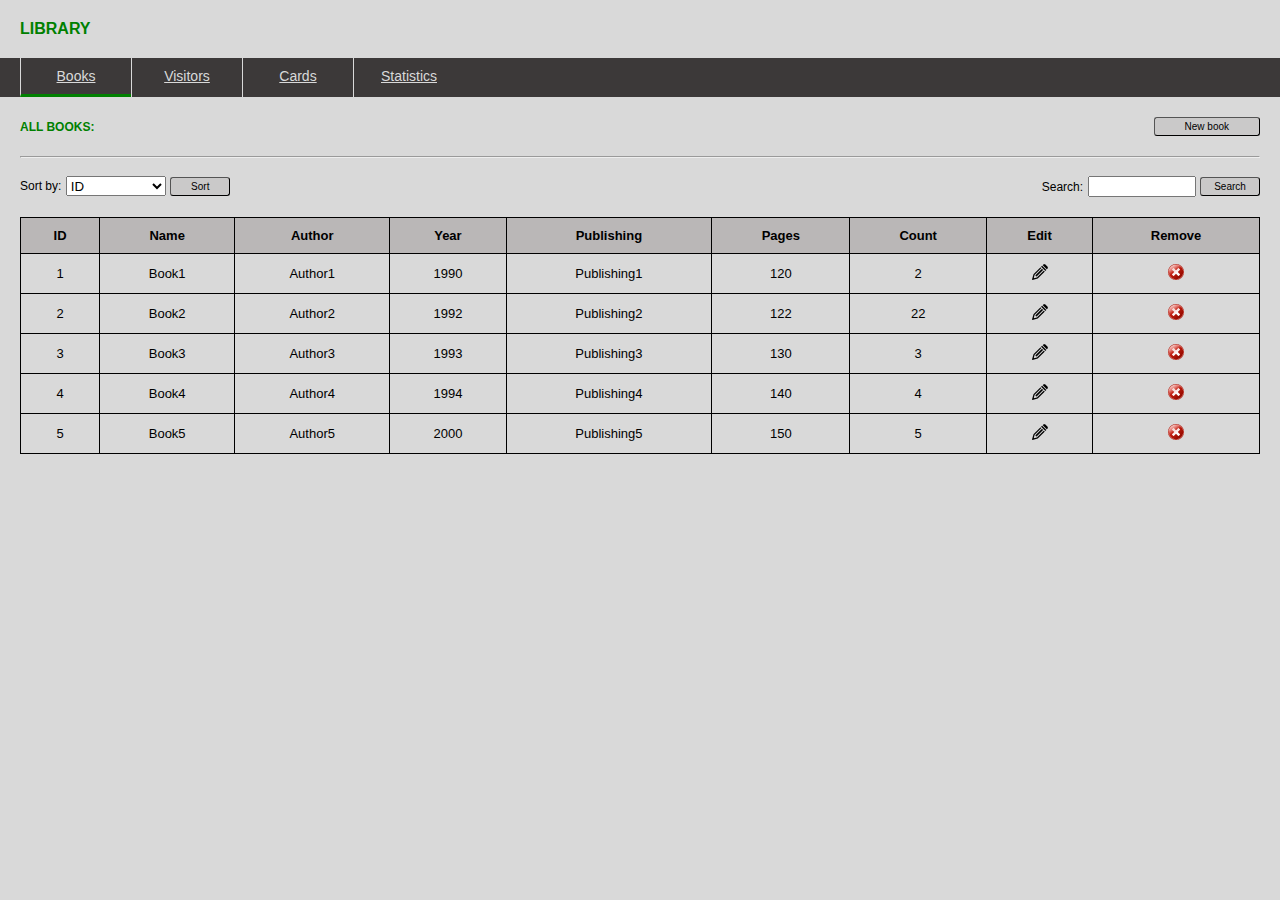
==== index.html @ a21a48cb "Fix problems" ====
<!DOCTYPE html>
<html lang="en">
<head>
    <meta charset="UTF-8">
    <meta name="viewport" content="width=device-width, initial-scale=1.0">
    <script src="https://ajax.googleapis.com/ajax/libs/jquery/3.7.0/jquery.min.js"></script>
    <link href="main_style.css" rel="stylesheet">
    <script type="module" src="../common.js"></script>
    <title> My Library</title>
</head>
<body>
    <header>
        <span>Library</span>
        <nav id = "menu">
            <a href = "index.html" class = "menu-item selected-item">Books</a>
            <a href = "Visitors/visitors.html" class = "menu-item">Visitors</a>
            <a href = "Cards/cards.html" class = "menu-item">Cards</a>
            <a href = "Statistics/statistics.html" class = "menu-item">Statistics</a>
        </nav>
    </header>
    <section id ="content">
        <section id = "title">
            <span>all books:</span>
            <button type="button">New book</button>
        </section>
        <hr>
        <form>
            <div id = "sort">
                <span>Sort by:</span>
                <select id = "sort-combobox">
                    <option value="id" selected>ID</option>
                    <option value="name">Name</option>
                    <option value="author">Author</option>
                    <option value="year">Year</option>
                    <option value="publishing">Publishing</option>
                    <option value="pages">Pages</option>
                    <option value="count">Count</option>
                </select>
                <button type="button">Sort</button>
            </div>
            <div id = "search">
               <span>Search:</span>
               <input type="text">
               <button type="button" >Search</button>
            </div>
        </form>
        <table>
            <thead>
                <tr>
                   <th>ID</th>
                   <th>Name</th>
                   <th>Author</th>
                   <th>Year</th>
                   <th>Publishing</th>
                   <th>Pages</th>
                   <th>Count</th>
                   <th>Edit</th>
                   <th>Remove</th>
                </tr>
            </thead>
            <tbody></tbody>
        </table>
    </section>
    <section class ="owerlay"></section>
    <form class = "edit-window">
        <span id = "window-name">Name</span>
        <div class = "edit-element">
            <label for="name">Name:</label>
            <input id = "name" type="text">
        </div>
        <div class = "edit-element">
            <label for="author">Author:</label>
            <input id = "author" type="text">
        </div>
        <div  class = "edit-element">
            <label for="year">Year:</label>
            <input id = "year" type="number">
        </div>
        <div  class = "edit-element">
            <label for="publishing">Publishing:</label>
            <input id = "publishing" type="text">
        </div>
        <div  class = "edit-element">
            <label for="pages">Pages:</label>
            <input id = "pages" type="number">
        </div>
        <div class = "edit-element">
            <label for="count">Count:</label>
            <input id = "count" type="number">
        </div>
        <button type="button">Save</button>
        <img src="../Images/w_close.png">
    </form>
    <script type="module" src="main_script.js"></script>
</body>
</html>
---- main_style.css ----
html,
body,
#frame,
table,
.owerlay,
.edit-window button,
.edit-element input{
     width: 100%;
}

html,
body,
.owerlay{
    height: 100%;
}

body{
    margin: 0;
    font-family: Arial, Helvetica, sans-serif;
    background-color: rgb(217, 217, 217);
}

header,
header #menu,
#title,
form,
.edit-element{
    display:flex;
}

header,
.edit-element,
.edit-window{
    flex-direction: column;
}

#title span,
header > span{
    text-transform: uppercase;
}

header > span,
#title span,
#window-name,
.edit-element label{
    font-weight: bolder;
}

header > span,
#content{
    margin: 20px;
}

header #menu{
    padding-left:  20px;
    background-color: rgb(60, 57, 57);
}

.menu-item,
th,td {
    text-align: center;
}

.menu-item {
    padding: 10px;
    width: 90px;
    color: rgb(217, 217, 217);
    font-size: 14px;
    border-style: solid;
    border-width: 0 0 0 1px;
    border-color: rgb(217, 217, 217);
}

.menu-item:hover ,
.menu-item label:hover{
    cursor: pointer;
}

.selected-item{
    border-width: 0 0 3px 1px;
    border-color: transparent transparent green rgb(217, 217, 217);
}

#title,
form{
    justify-content: space-between;
}

#title{
   
    align-items: center;
    margin-bottom: 20px;
}

button,
#sort select{
    vertical-align: middle;
}

#search{
    margin-bottom: 20px;
}

button,
th,td{
    border-width: 1px;
}

button{
    border-radius: 3px;
    background-color: rgb(202, 201, 201);
    font-size: 10px;
}

#title button{
    padding: 3px 30px 3px 30px ;
}

#title span,
header > span{
    color: green;
}

#sort select,
form input{
    width: 100px;
}

#sort select{
    height: 20px;
}

form{
     padding-top: 10px;
}

form span,
#title span{
    font-size: 12px;
}

input,
select{
    outline: none;
}

form button{
    padding: 3px 0 3px 0 ;
    width: 60px;
}

table{
    border-collapse: collapse;
}

th,td{
    border-style: solid;
    font-size: 13px;
    padding: 10px;
}

 .edit,
 .remove,
 .return,
 .edit-window img{
    height: 16px;
}
                                                       
thead {
    background-color: rgb(186, 183, 183);
    position: sticky;
    top: -1px; 
}

.edit-window,
.owerlay,
.edit-window img{
    position: fixed;
}

.edit-window,
.owerlay{
    display: none;
}

.edit-window{
    background-color: rgb(247, 243, 243);
    padding: 40px;
    width: 350px;
    border-width: 0;
    border-style: solid;
    border-radius: 10px;
    gap:10px;
    top: 50% ;
    left: 50%;
    transform: translate(-50%,-50%);
}

input{
    outline: 0;
}

input::placeholder {
    opacity: 0.5;
    font-size: 9px;
  }

#window-name{
    font-size: 14px;
}

.edit-window img{
    left:395px;
    top:20px;
}

.edit-element{
    gap:3px;
}

.edit-element label{
    font-size: 11px;
}
.owerlay{
    top:0;
    background-color: black;
    opacity: 0.8;
}
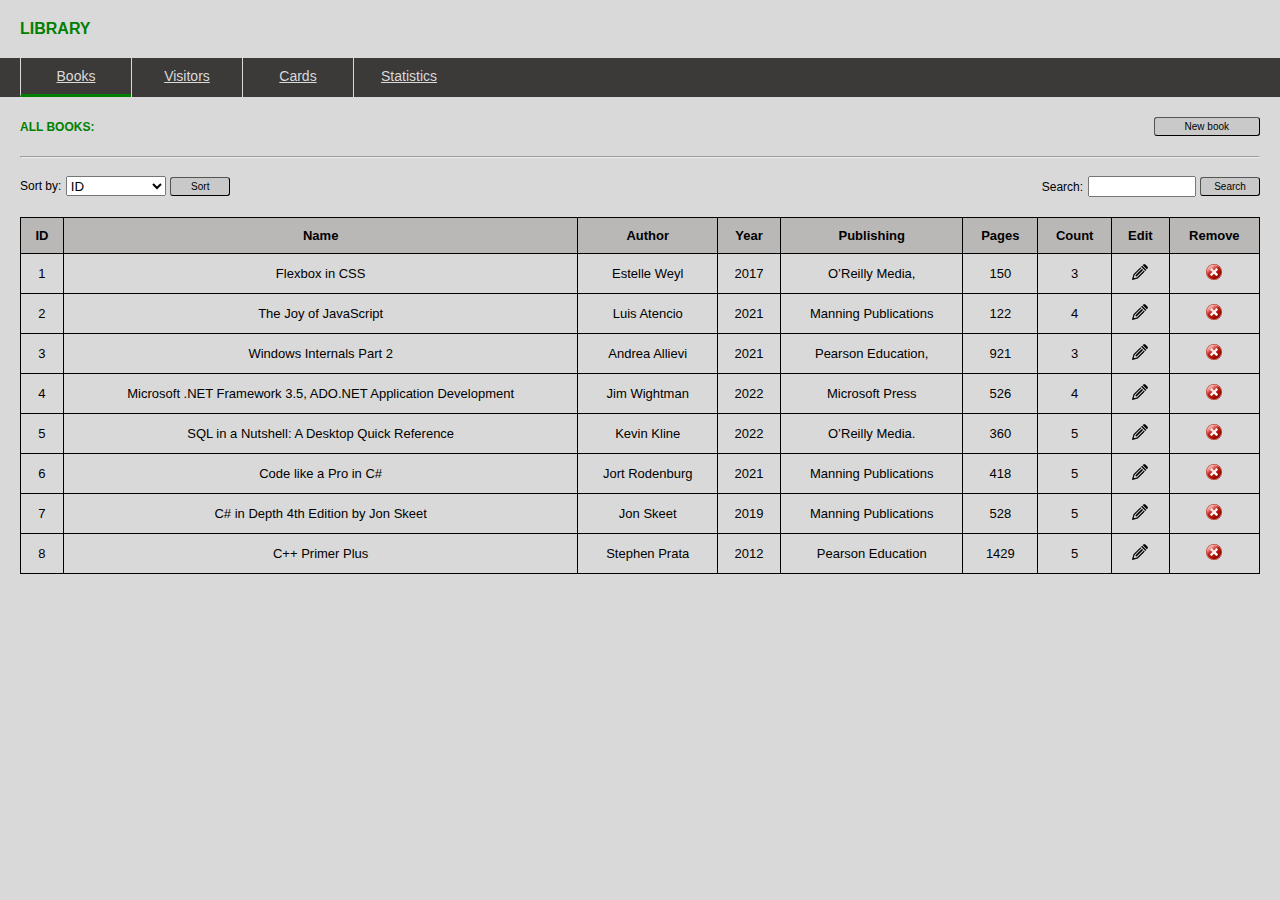
==== commit a8f6aa6e: "Scroll fix" ====
--- a/index.html
+++ b/index.html
@@ -1,33 +1,34 @@
 <!DOCTYPE html>
 <html lang="en">
+
 <head>
     <meta charset="UTF-8">
     <meta name="viewport" content="width=device-width, initial-scale=1.0">
     <script src="https://ajax.googleapis.com/ajax/libs/jquery/3.7.0/jquery.min.js"></script>
     <link href="main_style.css" rel="stylesheet">
-    <script type="module" src="../common.js"></script>
     <title> My Library</title>
 </head>
+
 <body>
     <header>
         <span>Library</span>
-        <nav id = "menu">
-            <a href = "index.html" class = "menu-item selected-item">Books</a>
-            <a href = "Visitors/visitors.html" class = "menu-item">Visitors</a>
-            <a href = "Cards/cards.html" class = "menu-item">Cards</a>
-            <a href = "Statistics/statistics.html" class = "menu-item">Statistics</a>
+        <nav id="menu">
+            <a href="index.html" class="menu-item selected-item">Books</a>
+            <a href="Visitors/visitors.html" class="menu-item">Visitors</a>
+            <a href="Cards/cards.html" class="menu-item">Cards</a>
+            <a href="Statistics/statistics.html" class="menu-item">Statistics</a>
         </nav>
     </header>
-    <section id ="content">
-        <section id = "title">
+    <section id="content">
+        <section id="title">
             <span>all books:</span>
             <button type="button">New book</button>
         </section>
         <hr>
         <form>
-            <div id = "sort">
+            <div id="sort">
                 <span>Sort by:</span>
-                <select id = "sort-combobox">
+                <select id="sort-combobox">
                     <option value="id" selected>ID</option>
                     <option value="name">Name</option>
                     <option value="author">Author</option>
@@ -38,59 +39,62 @@
                 </select>
                 <button type="button">Sort</button>
             </div>
-            <div id = "search">
-               <span>Search:</span>
-               <input type="text">
-               <button type="button" >Search</button>
+            <div id="search">
+                <span>Search:</span>
+                <input type="text">
+                <button type="button">Search</button>
             </div>
         </form>
-        <table>
-            <thead>
-                <tr>
-                   <th>ID</th>
-                   <th>Name</th>
-                   <th>Author</th>
-                   <th>Year</th>
-                   <th>Publishing</th>
-                   <th>Pages</th>
-                   <th>Count</th>
-                   <th>Edit</th>
-                   <th>Remove</th>
-                </tr>
-            </thead>
-            <tbody></tbody>
-        </table>
+        <div class="table-conteiner">
+            <table>
+                <thead>
+                    <tr>
+                        <th>ID</th>
+                        <th>Name</th>
+                        <th>Author</th>
+                        <th>Year</th>
+                        <th>Publishing</th>
+                        <th>Pages</th>
+                        <th>Count</th>
+                        <th>Edit</th>
+                        <th>Remove</th>
+                    </tr>
+                </thead>
+                <tbody></tbody>
+            </table>
+        </div>
     </section>
-    <section class ="owerlay"></section>
-    <form class = "edit-window">
-        <span id = "window-name">Name</span>
-        <div class = "edit-element">
+    <section class="owerlay"></section>
+    <form class="edit-window">
+        <span id="window-name">Name</span>
+        <div class="edit-element">
             <label for="name">Name:</label>
-            <input id = "name" type="text">
+            <input id="name" type="text">
         </div>
-        <div class = "edit-element">
+        <div class="edit-element">
             <label for="author">Author:</label>
-            <input id = "author" type="text">
+            <input id="author" type="text">
         </div>
-        <div  class = "edit-element">
+        <div class="edit-element">
             <label for="year">Year:</label>
-            <input id = "year" type="number">
+            <input id="year" type="number">
         </div>
-        <div  class = "edit-element">
+        <div class="edit-element">
             <label for="publishing">Publishing:</label>
-            <input id = "publishing" type="text">
+            <input id="publishing" type="text">
         </div>
-        <div  class = "edit-element">
+        <div class="edit-element">
             <label for="pages">Pages:</label>
-            <input id = "pages" type="number">
+            <input id="pages" type="number">
         </div>
-        <div class = "edit-element">
+        <div class="edit-element">
             <label for="count">Count:</label>
-            <input id = "count" type="number">
+            <input id="count" type="number">
         </div>
         <button type="button">Save</button>
         <img src="../Images/w_close.png">
     </form>
     <script type="module" src="main_script.js"></script>
 </body>
+
 </html>--- a/main_style.css
+++ b/main_style.css
@@ -24,13 +24,18 @@
 header #menu,
 #title,
 form,
-.edit-element{
+.edit-element,
+#statistics,
+#top-books,
+#top-visitors{
     display:flex;
 }
 
 header,
 .edit-element,
-.edit-window{
+.edit-window,
+#top-books,
+#top-visitors{
     flex-direction: column;
 }
 
@@ -57,7 +62,9 @@
 }
 
 .menu-item,
-th,td {
+th,td,
+#top-books,
+#top-visitors {
     text-align: center;
 }
 
@@ -86,8 +93,12 @@
     justify-content: space-between;
 }
 
-#title{
-   
+#statistics{
+    justify-content:space-around;
+}
+
+#title
+{
     align-items: center;
     margin-bottom: 20px;
 }
@@ -117,7 +128,8 @@
 }
 
 #title span,
-header > span{
+header > span,
+h3{
     color: green;
 }
 
@@ -151,6 +163,15 @@
 
 table{
     border-collapse: collapse;
+}
+
+#content{
+    height:calc(100% - 7.5em);
+} 
+
+.table-conteiner{
+    height: inherit;
+    overflow: auto;
 }
 
 th,td{
@@ -225,4 +246,5 @@
     top:0;
     background-color: black;
     opacity: 0.8;
-}+}
+
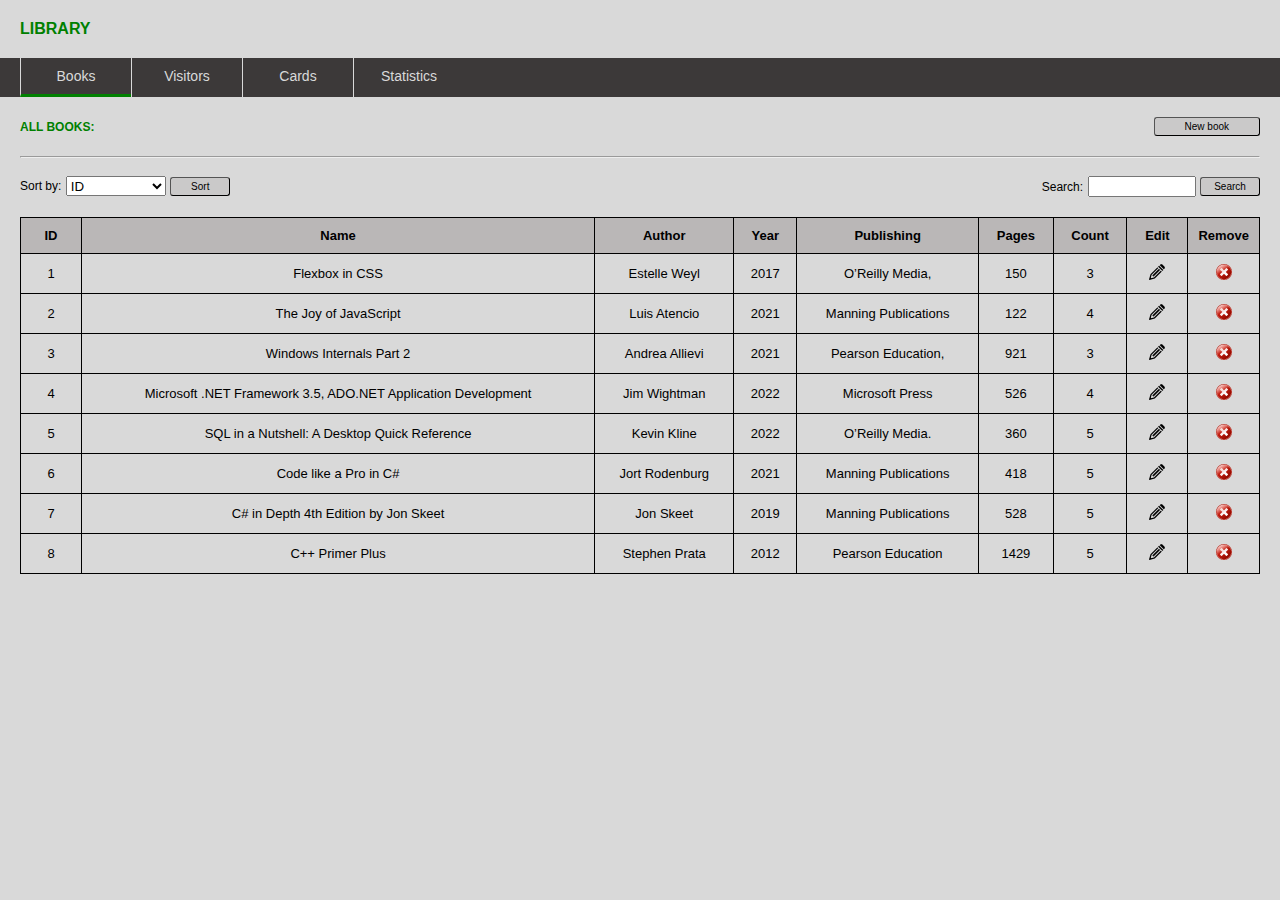
==== commit 5756121d: "Update" ====
--- a/index.html
+++ b/index.html
@@ -49,15 +49,15 @@
             <table>
                 <thead>
                     <tr>
-                        <th>ID</th>
+                        <th class ="id_c">ID</th>
                         <th>Name</th>
                         <th>Author</th>
                         <th>Year</th>
                         <th>Publishing</th>
                         <th>Pages</th>
                         <th>Count</th>
-                        <th>Edit</th>
-                        <th>Remove</th>
+                        <th class ="edit_c">Edit</th>
+                        <th class ="remove_c">Remove</th>
                     </tr>
                 </thead>
                 <tbody></tbody>
--- a/main_style.css
+++ b/main_style.css
@@ -18,6 +18,10 @@
     margin: 0;
     font-family: Arial, Helvetica, sans-serif;
     background-color: rgb(217, 217, 217);
+}
+
+a{
+    text-decoration: none;
 }
 
 header,
@@ -110,6 +114,12 @@
 
 #search{
     margin-bottom: 20px;
+}
+
+.id_c,
+.edit_c,
+.remove_c{
+    width: 40px;
 }
 
 button,
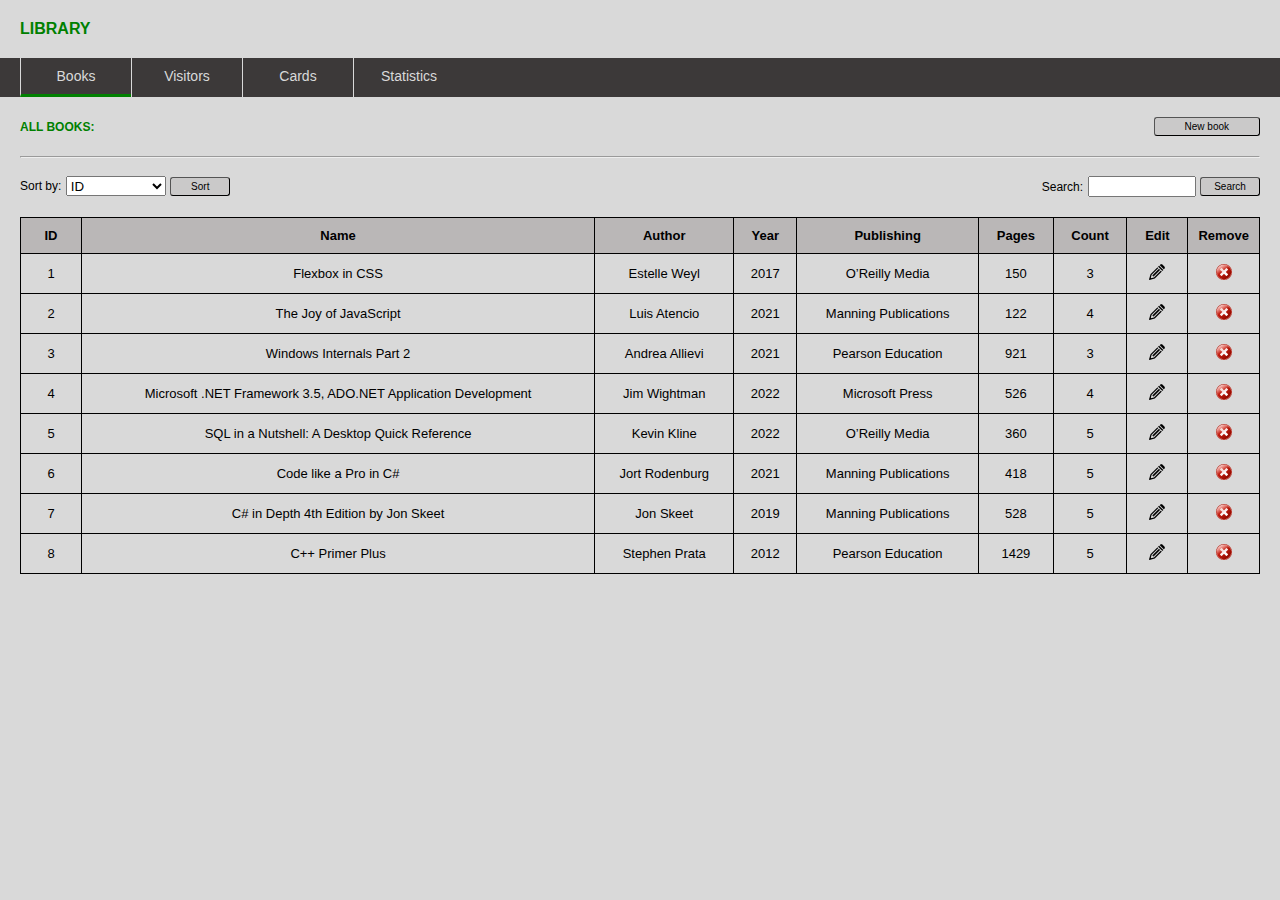
==== commit 89e594e3: "Update" ====
--- a/index.html
+++ b/index.html
@@ -25,7 +25,7 @@
             <button type="button">New book</button>
         </section>
         <hr>
-        <form>
+        <form id="sort-search">
             <div id="sort">
                 <span>Sort by:</span>
                 <select id="sort-combobox">
@@ -49,15 +49,15 @@
             <table>
                 <thead>
                     <tr>
-                        <th class ="id_c">ID</th>
+                        <th width = 40>ID</th>
                         <th>Name</th>
                         <th>Author</th>
                         <th>Year</th>
                         <th>Publishing</th>
                         <th>Pages</th>
                         <th>Count</th>
-                        <th class ="edit_c">Edit</th>
-                        <th class ="remove_c">Remove</th>
+                        <th width = 40>Edit</th>
+                        <th width = 50>Remove</th>
                     </tr>
                 </thead>
                 <tbody></tbody>
--- a/main_style.css
+++ b/main_style.css
@@ -4,7 +4,7 @@
 table,
 .owerlay,
 .edit-window button,
-.edit-element input{
+.edit-element {
      width: 100%;
 }
 
@@ -23,6 +23,12 @@
 a{
     text-decoration: none;
 }
+
+.edit-window button{
+    padding: 4px 0;
+    margin-top: 10px;
+}
+
 
 header,
 header #menu,
@@ -70,6 +76,10 @@
 #top-books,
 #top-visitors {
     text-align: center;
+}
+#top-books,
+#top-visitors {
+   width: 50%;
 }
 
 .menu-item {
@@ -98,7 +108,7 @@
 }
 
 #statistics{
-    justify-content:space-around;
+    gap:20px;
 }
 
 #title
@@ -116,12 +126,6 @@
     margin-bottom: 20px;
 }
 
-.id_c,
-.edit_c,
-.remove_c{
-    width: 40px;
-}
-
 button,
 th,td{
     border-width: 1px;
@@ -144,7 +148,7 @@
 }
 
 #sort select,
-form input{
+#search input{
     width: 100px;
 }
 
@@ -166,7 +170,7 @@
     outline: none;
 }
 
-form button{
+#sort-search button{
     padding: 3px 0 3px 0 ;
     width: 60px;
 }
